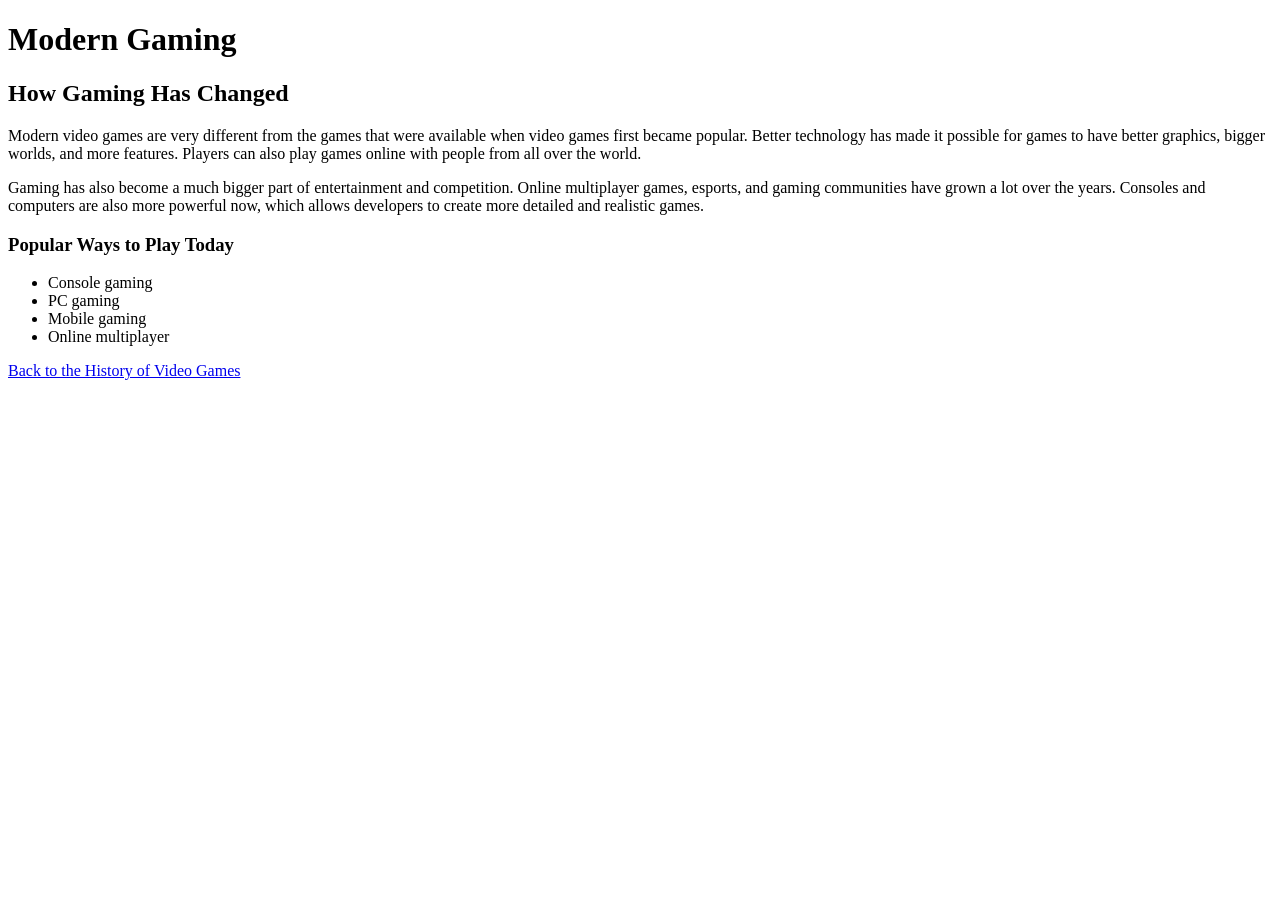
==== page2.html @ c0bf2c14 "Add HTML pages and image" ====
<!DOCTYPE html>
<html>
<head>
    <title>Modern Gaming</title>
</head>
<body>
    <!-- Header with the title of the page -->
    <header>
        <h1>Modern Gaming</h1>
    </header>
    <!-- Main content about modern gaming -->
    <main>
        <!-- Section explaining changes in modern gaming -->
        <section>
            <h2>How Gaming Has Changed</h2>

            <p>Modern video games are very different from the games that were available when video games first became popular. Better technology has made it possible for games to have better graphics, bigger worlds, and more features. Players can also play games online with people from all over the world.</p>

            <p>Gaming has also become a much bigger part of entertainment and competition. Online multiplayer games, esports, and gaming communities have grown a lot over the years. Consoles and computers are also more powerful now, which allows developers to create more detailed and realistic games.</p>

            <h3>Popular Ways to Play Today</h3>

            <ul>
                <li>Console gaming</li>
                <li>PC gaming</li>
                <li>Mobile gaming</li>
                <li>Online multiplayer</li>
            </ul>
        </section>
    </main>
    <!-- Footer with a link back to the home page -->
    <footer>
        <a href="index.html">Back to the History of Video Games</a>
    </footer>

</body>
</html>
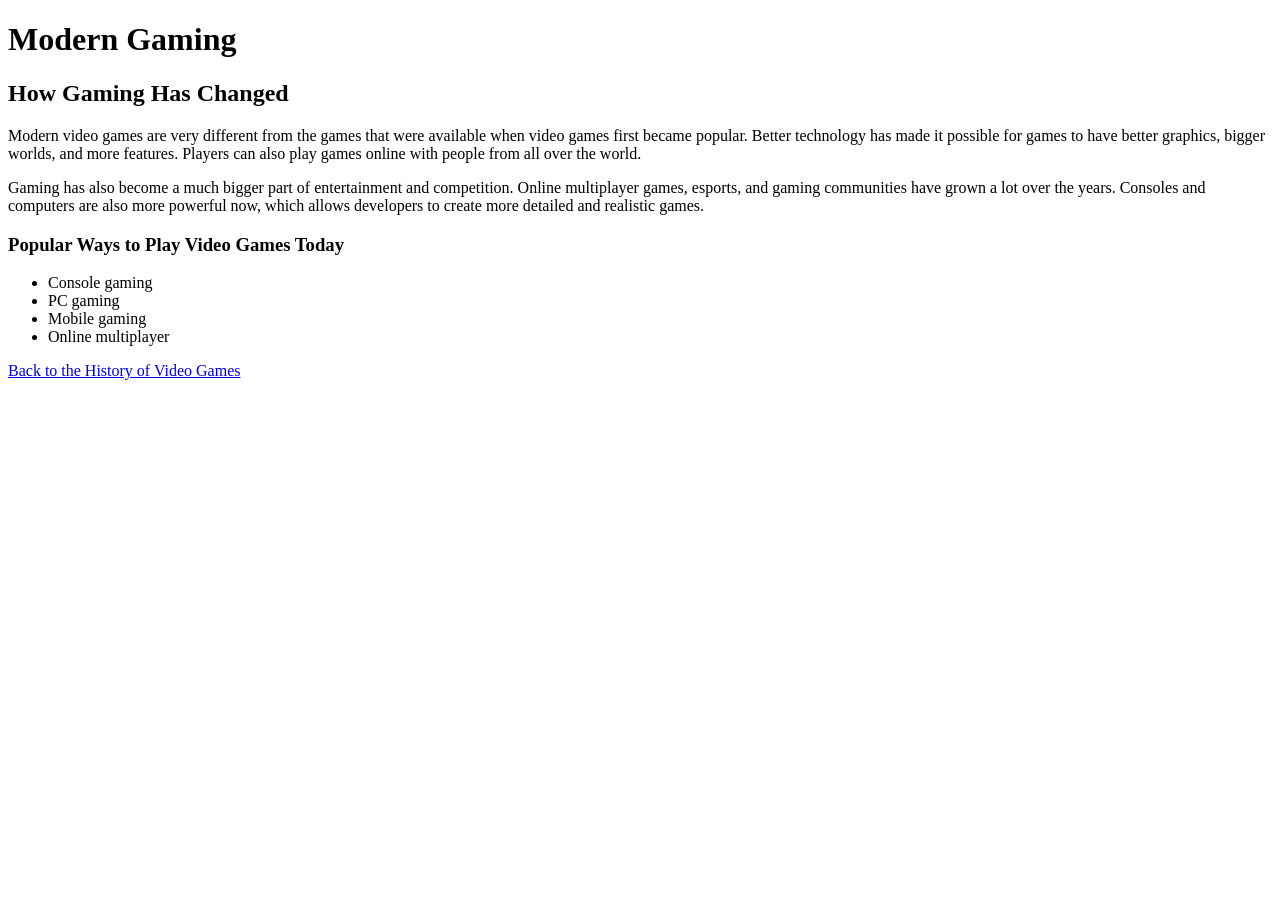
==== commit 1f1a031d: "Update modern gaming heading" ====
--- a/page2.html
+++ b/page2.html
@@ -18,7 +18,7 @@
 
             <p>Gaming has also become a much bigger part of entertainment and competition. Online multiplayer games, esports, and gaming communities have grown a lot over the years. Consoles and computers are also more powerful now, which allows developers to create more detailed and realistic games.</p>
 
-            <h3>Popular Ways to Play Today</h3>
+          <h3>Popular Ways to Play Video Games Today</h3>
 
             <ul>
                 <li>Console gaming</li>
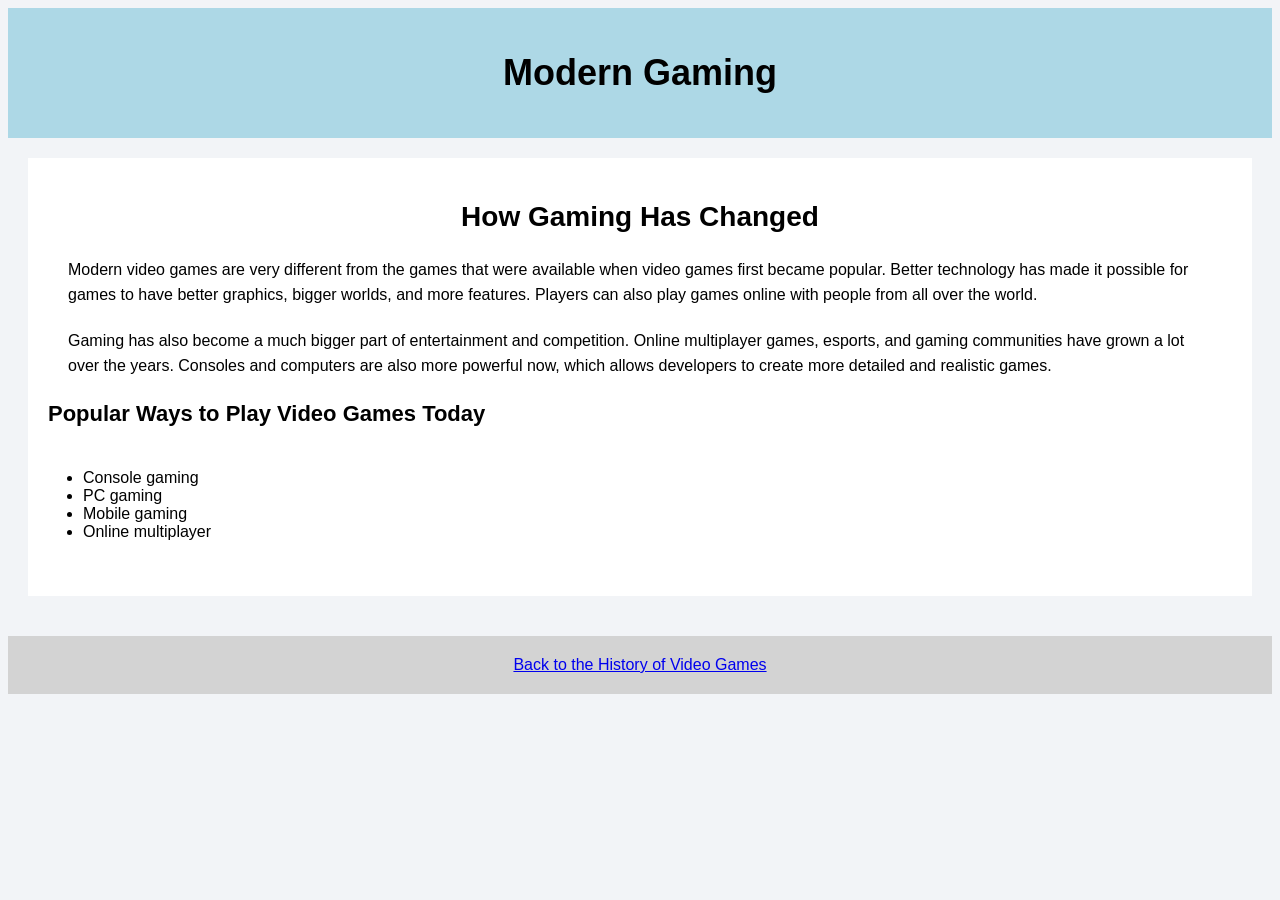
==== commit cb23ebed: "Add CSS classes and IDs" ====
--- a/page2.html
+++ b/page2.html
@@ -2,25 +2,27 @@
 <html>
 <head>
     <title>Modern Gaming</title>
+    <link rel="stylesheet" href="./css/style.css" />
 </head>
 <body>
     <!-- Header with the title of the page -->
     <header>
         <h1>Modern Gaming</h1>
     </header>
+
     <!-- Main content about modern gaming -->
     <main>
         <!-- Section explaining changes in modern gaming -->
-        <section>
+        <section id="modern-section">
             <h2>How Gaming Has Changed</h2>
 
-            <p>Modern video games are very different from the games that were available when video games first became popular. Better technology has made it possible for games to have better graphics, bigger worlds, and more features. Players can also play games online with people from all over the world.</p>
+            <p class="page-text">Modern video games are very different from the games that were available when video games first became popular. Better technology has made it possible for games to have better graphics, bigger worlds, and more features. Players can also play games online with people from all over the world.</p>
 
-            <p>Gaming has also become a much bigger part of entertainment and competition. Online multiplayer games, esports, and gaming communities have grown a lot over the years. Consoles and computers are also more powerful now, which allows developers to create more detailed and realistic games.</p>
+            <p class="page-text">Gaming has also become a much bigger part of entertainment and competition. Online multiplayer games, esports, and gaming communities have grown a lot over the years. Consoles and computers are also more powerful now, which allows developers to create more detailed and realistic games.</p>
 
-          <h3>Popular Ways to Play Video Games Today</h3>
+            <h3>Popular Ways to Play Video Games Today</h3>
 
-            <ul>
+            <ul class="game-list">
                 <li>Console gaming</li>
                 <li>PC gaming</li>
                 <li>Mobile gaming</li>
@@ -28,6 +30,7 @@
             </ul>
         </section>
     </main>
+
     <!-- Footer with a link back to the home page -->
     <footer>
         <a href="index.html">Back to the History of Video Games</a>
--- a/css/style.css
+++ b/css/style.css
@@ -0,0 +1,83 @@
+/* Styles the entire page */
+body {
+    background-color: #f2f4f7;
+    font-family: Arial, sans-serif;
+    font-size: 16px;
+}
+
+/* Centers and styles the main headings */
+h1 {
+    text-align: center;
+    font-size: 36px;
+}
+
+/* Styles the smaller headings */
+h2 {
+    text-align: center;
+    font-size: 28px;
+}
+
+h3 {
+    font-size: 22px;
+}
+
+/* Adds spacing and makes paragraphs easier to read */
+p {
+    line-height: 1.6;
+    margin: 15px;
+}
+
+/* Styles the header */
+header {
+    background-color: lightblue;
+    padding: 20px;
+}
+
+/* Adds space around the main content */
+main {
+    padding: 20px;
+}
+
+/* Styles the footer */
+footer {
+    background-color: lightgray;
+    padding: 20px;
+    text-align: center;
+}
+
+/* Styles the game lists */
+.game-list {
+    background-color: white;
+    padding: 20px;
+    margin: 15px;
+}
+
+/* Adds extra spacing to the paragraphs */
+.page-text {
+    margin: 20px;
+}
+
+/* Styles the history section */
+#history-section {
+    background-color: white;
+    padding: 20px;
+    margin-bottom: 20px;
+}
+
+/* Styles the modern gaming section */
+#modern-section {
+    background-color: white;
+    padding: 20px;
+    margin-bottom: 20px;
+}
+
+/* Uses Flexbox to place the lists side by side */
+.list-container {
+    display: flex;
+    gap: 20px;
+}
+
+/* Makes both list sections take up equal space */
+.list-container > div {
+    flex: 1;
+}
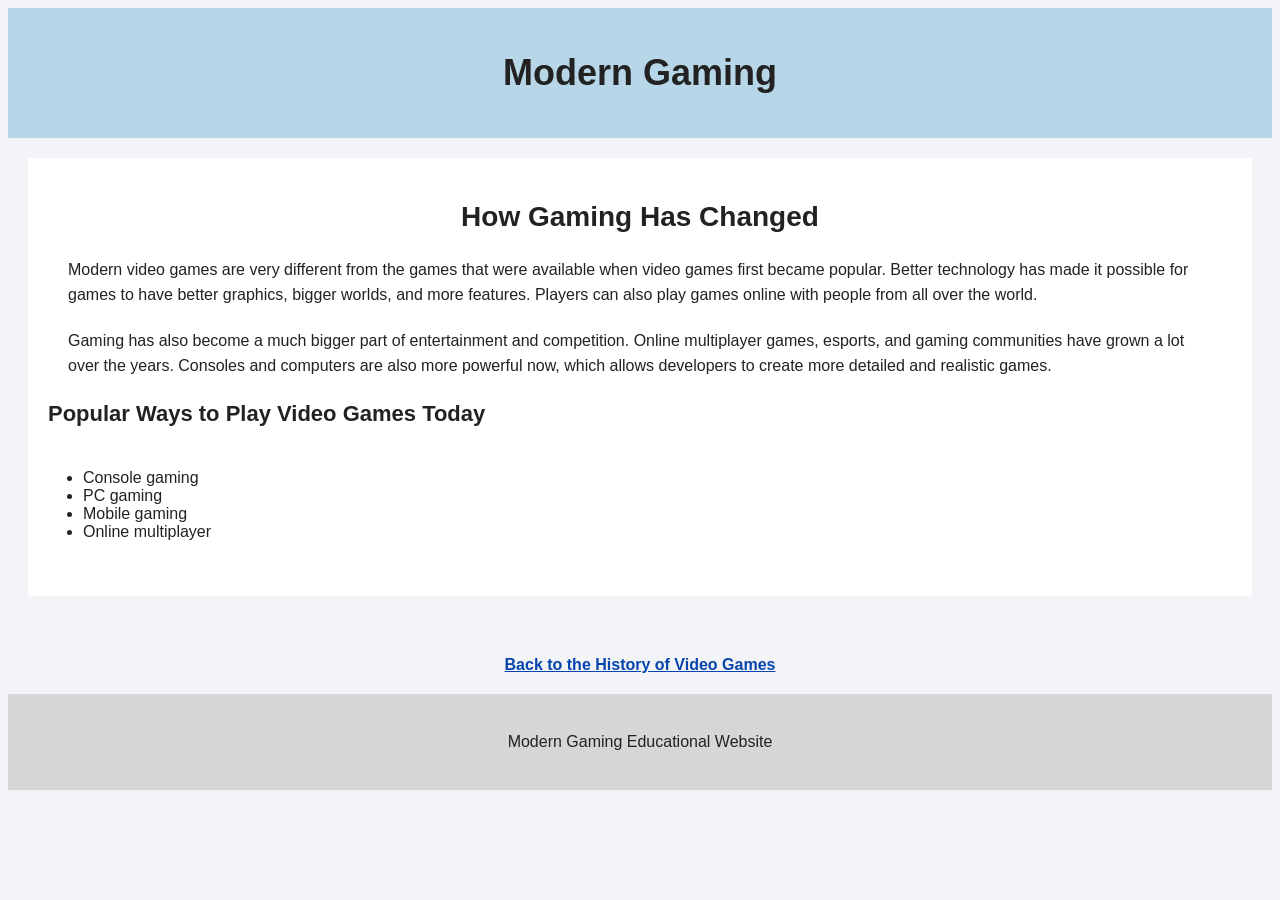
==== commit 3039360a: "Improve website accessibility" ====
--- a/page2.html
+++ b/page2.html
@@ -31,10 +31,14 @@
         </section>
     </main>
 
-    <!-- Footer with a link back to the home page -->
+    <!-- Navigation link back to the history page -->
+    <nav>
+        <a href="index.html">Back to the History of Video Games</a>
+    </nav>
+
+    <!-- Footer -->
     <footer>
-        <a href="index.html">Back to the History of Video Games</a>
+        <p>Modern Gaming Educational Website</p>
     </footer>
-
 </body>
 </html>
--- a/css/style.css
+++ b/css/style.css
@@ -1,17 +1,21 @@
-/* Styles the entire page */
+ /* Styles the entire page */
+
 body {
     background-color: #f2f4f7;
+    color: #222222;
     font-family: Arial, sans-serif;
     font-size: 16px;
 }
 
 /* Centers and styles the main headings */
+
 h1 {
     text-align: center;
     font-size: 36px;
 }
 
 /* Styles the smaller headings */
+
 h2 {
     text-align: center;
     font-size: 28px;
@@ -22,30 +26,49 @@
 }
 
 /* Adds spacing and makes paragraphs easier to read */
+
 p {
     line-height: 1.6;
     margin: 15px;
 }
 
 /* Styles the header */
+
 header {
-    background-color: lightblue;
+    background-color: #b7d7e8;
+    color: #222222;
     padding: 20px;
 }
 
 /* Adds space around the main content */
+
 main {
     padding: 20px;
 }
 
+/* Styles the navigation */
+
+nav {
+    padding: 20px;
+    text-align: center;
+}
+
+nav a {
+    color: #0645ad;
+    font-weight: bold;
+}
+
 /* Styles the footer */
+
 footer {
-    background-color: lightgray;
+    background-color: #d6d6d6;
+    color: #222222;
     padding: 20px;
     text-align: center;
 }
 
 /* Styles the game lists */
+
 .game-list {
     background-color: white;
     padding: 20px;
@@ -53,11 +76,13 @@
 }
 
 /* Adds extra spacing to the paragraphs */
+
 .page-text {
     margin: 20px;
 }
 
 /* Styles the history section */
+
 #history-section {
     background-color: white;
     padding: 20px;
@@ -65,6 +90,7 @@
 }
 
 /* Styles the modern gaming section */
+
 #modern-section {
     background-color: white;
     padding: 20px;
@@ -72,12 +98,55 @@
 }
 
 /* Uses Flexbox to place the lists side by side */
+
 .list-container {
     display: flex;
     gap: 20px;
 }
 
 /* Makes both list sections take up equal space */
+
 .list-container > div {
     flex: 1;
+}
+
+/* Makes the image responsive */
+
+img {
+    max-width: 100%;
+    height: auto;
+}
+
+/* Adjusts the layout for smaller screens */
+
+@media (max-width: 600px) {
+    body {
+        font-size: 16px;
+    }
+
+    h1 {
+        font-size: 30px;
+    }
+
+    h2 {
+        font-size: 24px;
+    }
+
+    main {
+        padding: 10px;
+    }
+
+    #history-section,
+    #modern-section {
+        padding: 10px;
+    }
+
+    .list-container {
+        flex-direction: column;
+        gap: 10px;
+    }
+
+    .game-list {
+        margin: 10px 0;
+    }
 }
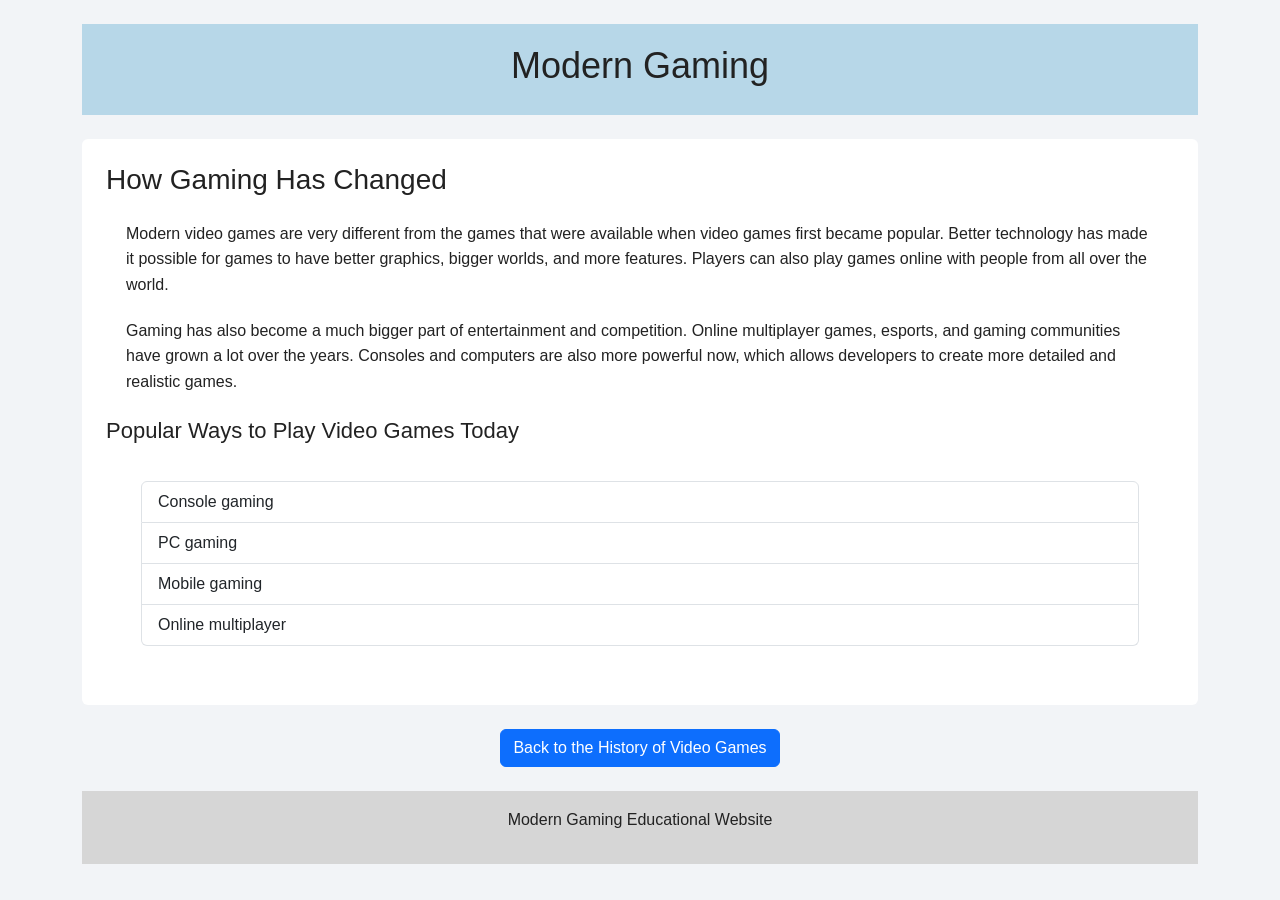
==== commit 7d604b2d: "Add Bootstrap styling and layout" ====
--- a/page2.html
+++ b/page2.html
@@ -1,44 +1,59 @@
 <!DOCTYPE html>
-<html>
+<html lang="en">
 <head>
+    <meta charset="UTF-8">
+    <meta name="viewport" content="width=device-width, initial-scale=1.0">
     <title>Modern Gaming</title>
+
+    <!-- Bootstrap CSS -->
+    <link href="https://cdn.jsdelivr.net/npm/bootstrap@5.3.3/dist/css/bootstrap.min.css" rel="stylesheet">
+
+    <!-- My Custom CSS -->
     <link rel="stylesheet" href="./css/style.css" />
 </head>
+
 <body>
-    <!-- Header with the title of the page -->
-    <header>
-        <h1>Modern Gaming</h1>
-    </header>
+    <div class="container mt-4">
 
-    <!-- Main content about modern gaming -->
-    <main>
-        <!-- Section explaining changes in modern gaming -->
-        <section id="modern-section">
-            <h2>How Gaming Has Changed</h2>
+        <header class="text-center mb-4">
+            <h1>Modern Gaming</h1>
+        </header>
 
-            <p class="page-text">Modern video games are very different from the games that were available when video games first became popular. Better technology has made it possible for games to have better graphics, bigger worlds, and more features. Players can also play games online with people from all over the world.</p>
+        <main>
+            <section id="modern-section" class="p-4 mb-4 rounded">
 
-            <p class="page-text">Gaming has also become a much bigger part of entertainment and competition. Online multiplayer games, esports, and gaming communities have grown a lot over the years. Consoles and computers are also more powerful now, which allows developers to create more detailed and realistic games.</p>
+                <h2 class="mb-4">How Gaming Has Changed</h2>
 
-            <h3>Popular Ways to Play Video Games Today</h3>
+                <p class="page-text mb-3">
+                    Modern video games are very different from the games that were available when video games first became popular. Better technology has made it possible for games to have better graphics, bigger worlds, and more features. Players can also play games online with people from all over the world.
+                </p>
 
-            <ul class="game-list">
-                <li>Console gaming</li>
-                <li>PC gaming</li>
-                <li>Mobile gaming</li>
-                <li>Online multiplayer</li>
-            </ul>
-        </section>
-    </main>
+                <p class="page-text mb-4">
+                    Gaming has also become a much bigger part of entertainment and competition. Online multiplayer games, esports, and gaming communities have grown a lot over the years. Consoles and computers are also more powerful now, which allows developers to create more detailed and realistic games.
+                </p>
 
-    <!-- Navigation link back to the history page -->
-    <nav>
-        <a href="index.html">Back to the History of Video Games</a>
-    </nav>
+                <h3 class="mb-3">Popular Ways to Play Video Games Today</h3>
 
-    <!-- Footer -->
-    <footer>
-        <p>Modern Gaming Educational Website</p>
-    </footer>
+                <ul class="game-list list-group">
+                    <li class="list-group-item">Console gaming</li>
+                    <li class="list-group-item">PC gaming</li>
+                    <li class="list-group-item">Mobile gaming</li>
+                    <li class="list-group-item">Online multiplayer</li>
+                </ul>
+
+            </section>
+        </main>
+
+        <nav class="text-center my-4">
+            <a href="index.html" class="btn btn-primary">
+                Back to the History of Video Games
+            </a>
+        </nav>
+
+        <footer class="text-center p-3">
+            <p>Modern Gaming Educational Website</p>
+        </footer>
+
+    </div>
 </body>
 </html>
--- a/css/style.css
+++ b/css/style.css
@@ -1,4 +1,4 @@
- /* Styles the entire page */
+/* Custom styles for the History of Video Games website */
 
 body {
     background-color: #f2f4f7;
@@ -7,17 +7,11 @@
     font-size: 16px;
 }
 
-/* Centers and styles the main headings */
-
 h1 {
-    text-align: center;
     font-size: 36px;
 }
 
-/* Styles the smaller headings */
-
 h2 {
-    text-align: center;
     font-size: 28px;
 }
 
@@ -25,14 +19,9 @@
     font-size: 22px;
 }
 
-/* Adds spacing and makes paragraphs easier to read */
-
 p {
     line-height: 1.6;
-    margin: 15px;
 }
-
-/* Styles the header */
 
 header {
     background-color: #b7d7e8;
@@ -40,34 +29,20 @@
     padding: 20px;
 }
 
-/* Adds space around the main content */
-
-main {
-    padding: 20px;
-}
-
-/* Styles the navigation */
-
-nav {
-    padding: 20px;
-    text-align: center;
-}
-
 nav a {
     color: #0645ad;
     font-weight: bold;
 }
 
-/* Styles the footer */
+nav a:focus {
+    outline: 3px solid #222222;
+    outline-offset: 3px;
+}
 
 footer {
     background-color: #d6d6d6;
     color: #222222;
-    padding: 20px;
-    text-align: center;
 }
-
-/* Styles the game lists */
 
 .game-list {
     background-color: white;
@@ -75,50 +50,19 @@
     margin: 15px;
 }
 
-/* Adds extra spacing to the paragraphs */
-
 .page-text {
     margin: 20px;
 }
 
-/* Styles the history section */
-
 #history-section {
     background-color: white;
-    padding: 20px;
-    margin-bottom: 20px;
 }
-
-/* Styles the modern gaming section */
 
 #modern-section {
     background-color: white;
-    padding: 20px;
-    margin-bottom: 20px;
 }
 
-/* Uses Flexbox to place the lists side by side */
-
-.list-container {
-    display: flex;
-    gap: 20px;
-}
-
-/* Makes both list sections take up equal space */
-
-.list-container > div {
-    flex: 1;
-}
-
-/* Makes the image responsive */
-
-img {
-    max-width: 100%;
-    height: auto;
-}
-
-/* Adjusts the layout for smaller screens */
-
+/* Responsive adjustments for smaller screens */
 @media (max-width: 600px) {
     body {
         font-size: 16px;
@@ -138,15 +82,29 @@
 
     #history-section,
     #modern-section {
-        padding: 10px;
-    }
-
-    .list-container {
-        flex-direction: column;
-        gap: 10px;
+        padding: 10px !important;
     }
 
     .game-list {
         margin: 10px 0;
     }
+}
+
+/* Extra adjustments for very small screens */
+@media (max-width: 400px) {
+    h1 {
+        font-size: 26px;
+    }
+
+    h2 {
+        font-size: 22px;
+    }
+
+    p {
+        margin: 10px;
+    }
+
+    nav {
+        padding: 10px;
+    }
 }
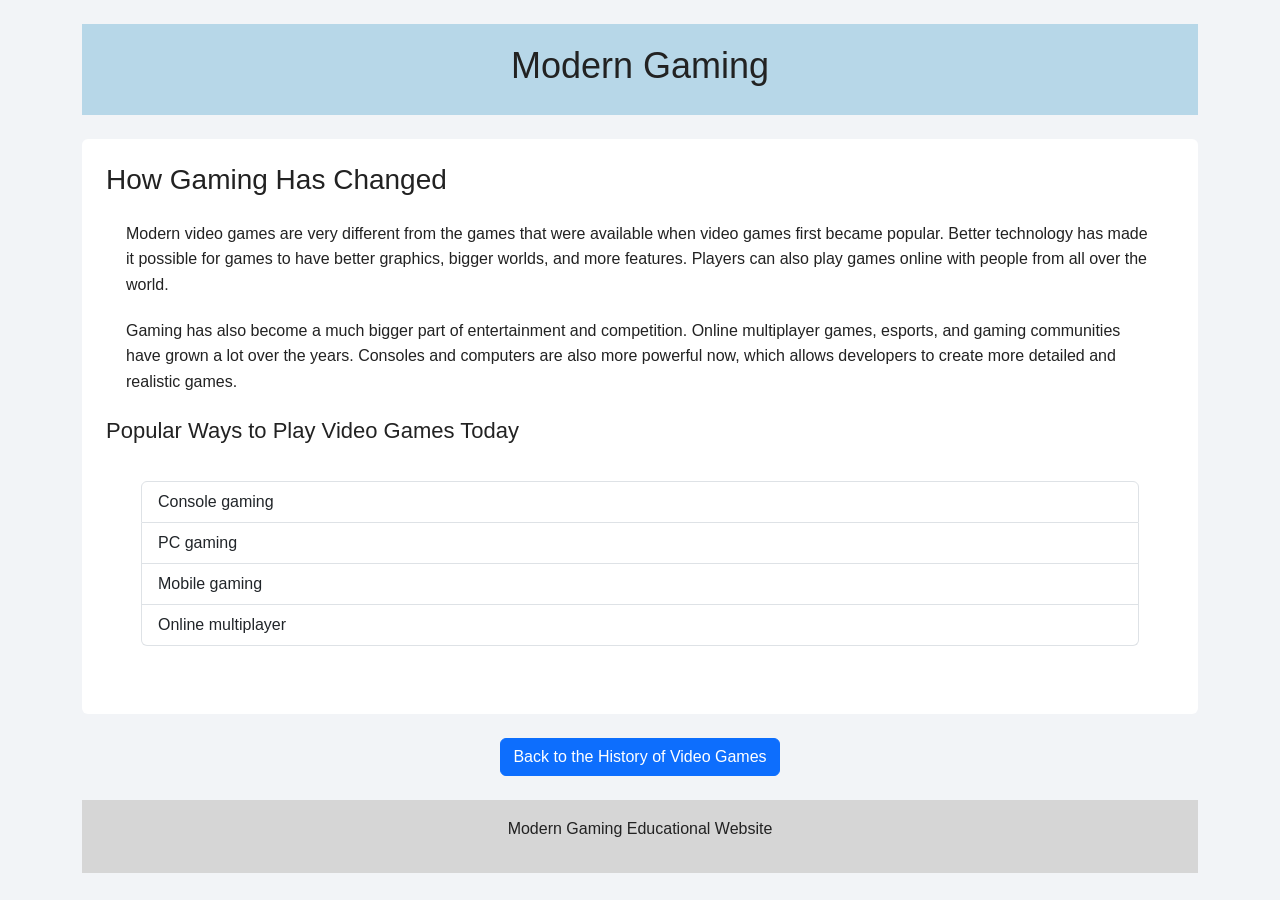
==== commit 0d2b2bca: "Improve Bootstrap styling on modern gaming page" ====
--- a/page2.html
+++ b/page2.html
@@ -34,7 +34,7 @@
 
                 <h3 class="mb-3">Popular Ways to Play Video Games Today</h3>
 
-                <ul class="game-list list-group">
+                <ul class="game-list list-group mb-4">
                     <li class="list-group-item">Console gaming</li>
                     <li class="list-group-item">PC gaming</li>
                     <li class="list-group-item">Mobile gaming</li>
